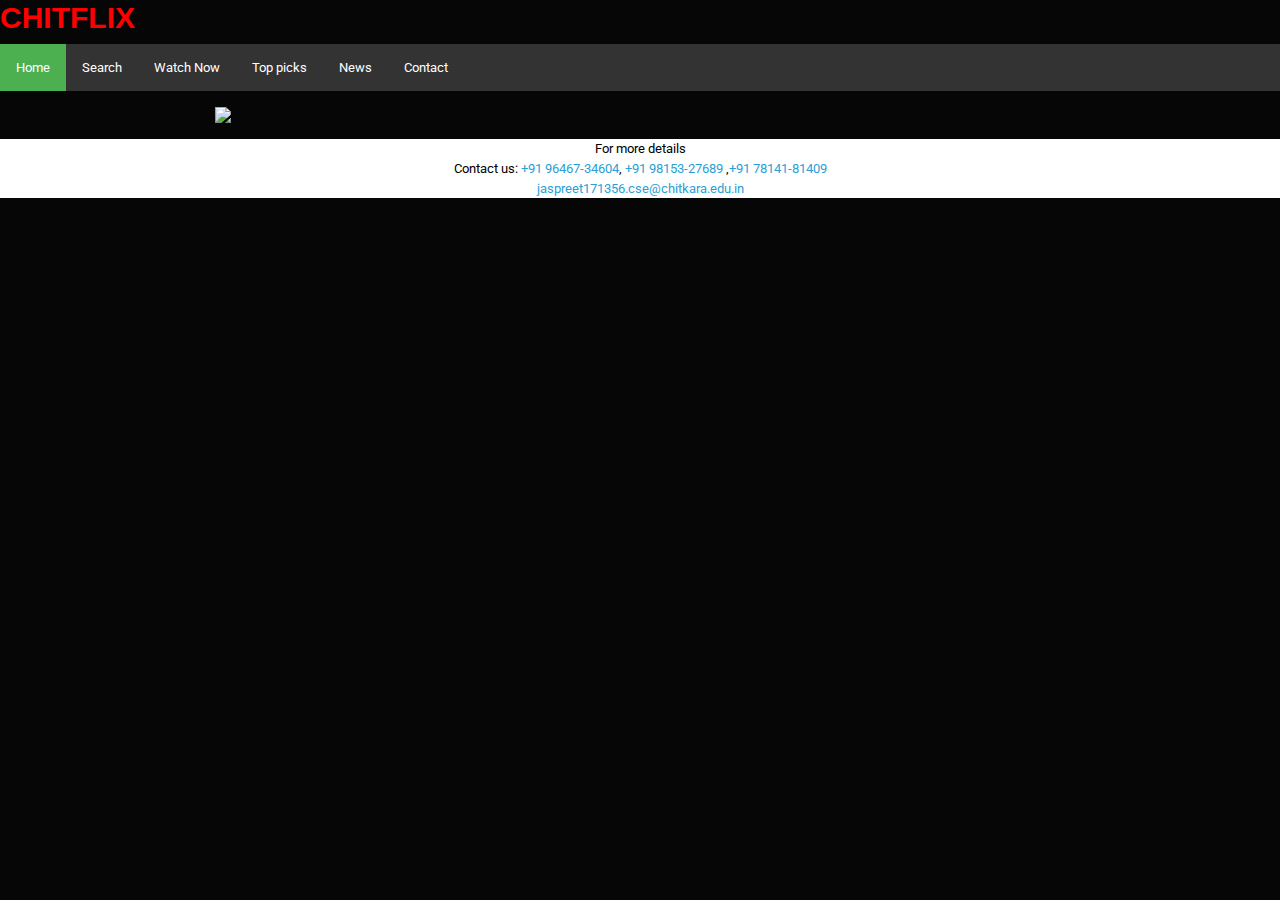
==== index.html @ 8e716378 "API Project" ====
<!doctype html>
<html>
   <head>
      <meta charset="utf-8">
      <title>Chitkaraflix</title>
      <meta name="viewport" content="width=device-width, initial-scale=1">
      <link rel="stylesheet" href="https://www.w3schools.com/w3css/4/w3.css">

      <link rel="stylesheet" href="bootstrap.css">
        <link rel="stylesheet" href="style.css">
    </head>

      <left><h4><strong><a href="index.html"><font color="red">CHITFLIX</font></a></strong></h4></left>

    <body>

<ul>
  <li><a class="active" href="#home">Home</a></li>
  <li><a href="search.html">Search</a></li>
  <li><a href="watch.html">Watch Now</a></li>
  <li><a href="must.html">Top picks</a></li>
  <li><a href="news.html">News</a></li>
  <li><a href="contact.html">Contact</a></li>
</ul>

                    <script
        src="https://code.jquery.com/jquery-3.4.1.min.js"
        integrity="sha256-CSXorXvZcTkaix6Yvo6HppcZGetbYMGWSFlBw8HfCJo="
        crossorigin="anonymous"></script>
        <script src="https://unpkg.com/axios/dist/axios.min.js"></script>

        <script src="main.js"></script>

<div class="w3-content w3-section" style="max-width:850px">
  <a href="https://www.imdb.com/title/tt2938956/"><img class="mySlides w3-animate-fading" src="https://images.wallpaperscraft.com/image/the_transporter_refueled_frenk_martin_ed_skrejn_103636_1920x1080.jpg"style="width:100%"></a>
  <a href="https://www.imdb.com/title/tt0068646/?ref_=nv_sr_srsg_0"><img class="mySlides w3-animate-fading" src="https://images.wallpaperscraft.com/image/godfather_marlon_brando_don_vito_corleone_black_rose_740_1920x1080.jpg" style="width:100%"></a>
  <a href="https://www.imdb.com/title/tt2820852/?ref_=nv_sr_srsg_0"><img class="mySlides w3-animate-fading" src="https://images.wallpaperscraft.com/image/furious_7_2015_paul_walker_brian_oconner_101510_1920x1080.jpg" style="width:100%"></a>
  <a href="https://www.imdb.com/title/tt1596363/?ref_=nv_sr_srsg_0"><img class="mySlides w3-animate-fading" src="https://images.wallpaperscraft.com/image/the_big_short_inscription_film_107070_1920x1080.jpg" style="width:100%"></a>
  <a href="https://www.imdb.com/title/tt0120338/?ref_=nv_sr_srsg_3"><img class="mySlides w3-animate-fading" src="https://images.wallpaperscraft.com/image/titanic_love_famous_pose_lovers_romance_4080_1920x1080.jpg" style="width:100%"></a>
  <a href="https://www.imdb.com/title/tt2096673/?ref_=nv_sr_srsg_0"><img class="mySlides w3-animate-fading" src="https://images.wallpaperscraft.com/image/inside_out_2015_pixar_disney_world_102843_1920x1080.jpg" style="width:100%"></a>
  <a href="https://www.imdb.com/title/tt0078788/?ref_=nv_sr_srsg_0"><img class="mySlides w3-animate-fading" src="https://images.wallpaperscraft.com/image/apocalypse_now_1979_martin_sheen_marlon_brando_frederic_forrest_98227_1920x1080.jpg" style="width:100%"></a>
</div>

<script>
var myIndex = 0;
carousel();

function carousel() {
  var i;
  var x = document.getElementsByClassName("mySlides");
  for (i = 0; i < x.length; i++) {
    x[i].style.display = "none";
  }
  myIndex++;
  if (myIndex > x.length) {myIndex = 1}
  x[myIndex-1].style.display = "block";
  setTimeout(carousel, 9000);
}
</script>
<div align="center" class="text-dark">
<footer class="center black padding-12" style="background:white;color:black;">
For more details<br>
Contact us: <a href="tel:+919646734604">+91 96467-34604</a>, <a href="+919815327689">+91 98153-27689</a> ,<a href="+917814181409">+91 78141-81409</a><br><a href="jaspreet171356.cse@chitkara.edu.in">jaspreet171356.cse@chitkara.edu.in</a>
</footer>
</div>


    </body>
  </html>
---- style.css ----
#movies img, #movie img{
  width:60%;
}

@media(min-width:960px){
  #movies .col-md-3 .well{
    height: 390px;
  }

  #movies .col-mid-3 img{
    height:240px;
}
}

ul {
  list-style-type: none;
  margin: 0;
  padding: 0;
  overflow: hidden;
  background-color: #333;
  position: -webkit-sticky; /* Safari */
  position: sticky;
  top: 0;
}

li {
  float: left;
}

li a {
  display: block;
  color: white;
  text-align: center;
  padding: 14px 16px;
  text-decoration: none;
}

li a:hover {
  background-color: #111;
}

.active {
  background-color: #4CAF50;
}

.padding-16{padding-top:16px!important;padding-bottom:16px!important}.padding-24{padding-top:24px!important;padding-bottom:24px!important}
.padding-32{padding-top:32px!important;padding-bottom:32px!important}.padding-48{padding-top:48px!important;padding-bottom:48px!important}
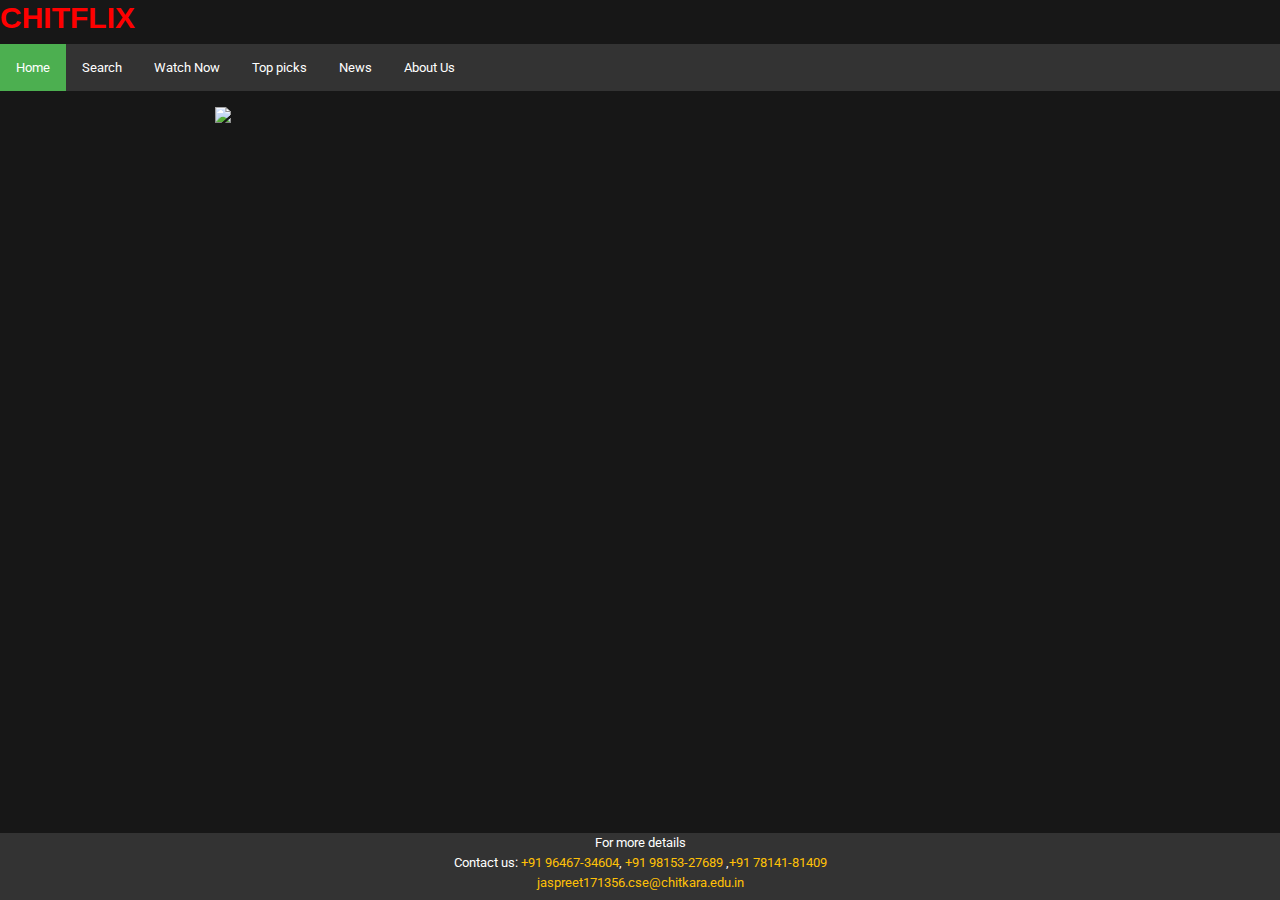
==== commit cd6e73d0: "Minor Changes" ====
--- a/index.html
+++ b/index.html
@@ -1,69 +1,86 @@
 <!doctype html>
 <html>
-   <head>
-      <meta charset="utf-8">
-      <title>Chitkaraflix</title>
-      <meta name="viewport" content="width=device-width, initial-scale=1">
-      <link rel="stylesheet" href="https://www.w3schools.com/w3css/4/w3.css">
 
-      <link rel="stylesheet" href="bootstrap.css">
-        <link rel="stylesheet" href="style.css">
-    </head>
+<head>
+  <meta charset="utf-8">
+  <title>Chitkaraflix</title>
+  <meta name="viewport" content="width=device-width, initial-scale=1">
+  <link rel="stylesheet" href="https://www.w3schools.com/w3css/4/w3.css">
 
-      <left><h4><strong><a href="index.html"><font color="red">CHITFLIX</font></a></strong></h4></left>
+  <link rel="stylesheet" href="./css/bootstrap.css">
+  <link rel="stylesheet" href="./css/style.css">
+</head>
 
-    <body>
+<left>
+  <h4><strong><a href="index.html">
+        <font color="red">CHITFLIX</font>
+      </a></strong></h4>
+</left>
 
-<ul>
-  <li><a class="active" href="#home">Home</a></li>
-  <li><a href="search.html">Search</a></li>
-  <li><a href="watch.html">Watch Now</a></li>
-  <li><a href="must.html">Top picks</a></li>
-  <li><a href="news.html">News</a></li>
-  <li><a href="contact.html">Contact</a></li>
-</ul>
+<body>
 
-                    <script
-        src="https://code.jquery.com/jquery-3.4.1.min.js"
-        integrity="sha256-CSXorXvZcTkaix6Yvo6HppcZGetbYMGWSFlBw8HfCJo="
-        crossorigin="anonymous"></script>
-        <script src="https://unpkg.com/axios/dist/axios.min.js"></script>
+  <ul>
+    <li><a class="active" href="index.html">Home</a></li>
+    <li><a href="search.html">Search</a></li>
+    <li><a href="watch.html">Watch Now</a></li>
+    <li><a href="must.html">Top picks</a></li>
+    <li><a href="news.html">News</a></li>
+    <li><a href="contact.html">About Us</a></li>
+  </ul>
 
-        <script src="main.js"></script>
+  <div class="w3-content w3-section" style="max-width:850px">
+    <a href="https://www.imdb.com/title/tt2938956/"><img class="mySlides w3-animate-fading"
+        src="https://images.wallpaperscraft.com/image/the_transporter_refueled_frenk_martin_ed_skrejn_103636_1920x1080.jpg"
+        style="width:100%"></a>
+    <a href="https://www.imdb.com/title/tt0068646/?ref_=nv_sr_srsg_0"><img class="mySlides w3-animate-fading"
+        src="https://images.wallpaperscraft.com/image/godfather_marlon_brando_don_vito_corleone_black_rose_740_1920x1080.jpg"
+        style="width:100%"></a>
+    <a href="https://www.imdb.com/title/tt2820852/?ref_=nv_sr_srsg_0"><img class="mySlides w3-animate-fading"
+        src="https://images.wallpaperscraft.com/image/furious_7_2015_paul_walker_brian_oconner_101510_1920x1080.jpg"
+        style="width:100%"></a>
+    <a href="https://www.imdb.com/title/tt1596363/?ref_=nv_sr_srsg_0"><img class="mySlides w3-animate-fading"
+        src="https://images.wallpaperscraft.com/image/the_big_short_inscription_film_107070_1920x1080.jpg"
+        style="width:100%"></a>
+    <a href="https://www.imdb.com/title/tt0120338/?ref_=nv_sr_srsg_3"><img class="mySlides w3-animate-fading"
+        src="https://images.wallpaperscraft.com/image/titanic_love_famous_pose_lovers_romance_4080_1920x1080.jpg"
+        style="width:100%"></a>
+    <a href="https://www.imdb.com/title/tt2096673/?ref_=nv_sr_srsg_0"><img class="mySlides w3-animate-fading"
+        src="https://images.wallpaperscraft.com/image/inside_out_2015_pixar_disney_world_102843_1920x1080.jpg"
+        style="width:100%"></a>
+    <a href="https://www.imdb.com/title/tt0078788/?ref_=nv_sr_srsg_0"><img class="mySlides w3-animate-fading"
+        src="https://images.wallpaperscraft.com/image/apocalypse_now_1979_martin_sheen_marlon_brando_frederic_forrest_98227_1920x1080.jpg"
+        style="width:100%"></a>
+  </div>
 
-<div class="w3-content w3-section" style="max-width:850px">
-  <a href="https://www.imdb.com/title/tt2938956/"><img class="mySlides w3-animate-fading" src="https://images.wallpaperscraft.com/image/the_transporter_refueled_frenk_martin_ed_skrejn_103636_1920x1080.jpg"style="width:100%"></a>
-  <a href="https://www.imdb.com/title/tt0068646/?ref_=nv_sr_srsg_0"><img class="mySlides w3-animate-fading" src="https://images.wallpaperscraft.com/image/godfather_marlon_brando_don_vito_corleone_black_rose_740_1920x1080.jpg" style="width:100%"></a>
-  <a href="https://www.imdb.com/title/tt2820852/?ref_=nv_sr_srsg_0"><img class="mySlides w3-animate-fading" src="https://images.wallpaperscraft.com/image/furious_7_2015_paul_walker_brian_oconner_101510_1920x1080.jpg" style="width:100%"></a>
-  <a href="https://www.imdb.com/title/tt1596363/?ref_=nv_sr_srsg_0"><img class="mySlides w3-animate-fading" src="https://images.wallpaperscraft.com/image/the_big_short_inscription_film_107070_1920x1080.jpg" style="width:100%"></a>
-  <a href="https://www.imdb.com/title/tt0120338/?ref_=nv_sr_srsg_3"><img class="mySlides w3-animate-fading" src="https://images.wallpaperscraft.com/image/titanic_love_famous_pose_lovers_romance_4080_1920x1080.jpg" style="width:100%"></a>
-  <a href="https://www.imdb.com/title/tt2096673/?ref_=nv_sr_srsg_0"><img class="mySlides w3-animate-fading" src="https://images.wallpaperscraft.com/image/inside_out_2015_pixar_disney_world_102843_1920x1080.jpg" style="width:100%"></a>
-  <a href="https://www.imdb.com/title/tt0078788/?ref_=nv_sr_srsg_0"><img class="mySlides w3-animate-fading" src="https://images.wallpaperscraft.com/image/apocalypse_now_1979_martin_sheen_marlon_brando_frederic_forrest_98227_1920x1080.jpg" style="width:100%"></a>
-</div>
+  <div align="center" class="text-dark">
+    <footer class="pb-2">
+      For more details<br>
+      Contact us: <a href="tel:+919646734604">+91 96467-34604</a>, <a href="+919815327689">+91 98153-27689</a> ,<a
+        href="+917814181409">+91 78141-81409</a><br><a
+        href="mailto:jaspreet171356.cse@chitkara.edu.in">jaspreet171356.cse@chitkara.edu.in</a>
+    </footer>
+  </div>
+  <script>
+    var myIndex = 0;
+    carousel();
 
-<script>
-var myIndex = 0;
-carousel();
+    function carousel() {
+      var i;
+      var x = document.getElementsByClassName("mySlides");
+      for (i = 0; i < x.length; i++) {
+        x[i].style.display = "none";
+      }
+      myIndex++;
+      if (myIndex > x.length) { myIndex = 1 }
+      x[myIndex - 1].style.display = "block";
+      setTimeout(carousel, 9000);
+    }
+  </script>
+  <script src="https://code.jquery.com/jquery-3.4.1.min.js"
+    integrity="sha256-CSXorXvZcTkaix6Yvo6HppcZGetbYMGWSFlBw8HfCJo=" crossorigin="anonymous"></script>
+  <script src="https://unpkg.com/axios/dist/axios.min.js"></script>
 
-function carousel() {
-  var i;
-  var x = document.getElementsByClassName("mySlides");
-  for (i = 0; i < x.length; i++) {
-    x[i].style.display = "none";
-  }
-  myIndex++;
-  if (myIndex > x.length) {myIndex = 1}
-  x[myIndex-1].style.display = "block";
-  setTimeout(carousel, 9000);
-}
-</script>
-<div align="center" class="text-dark">
-<footer class="center black padding-12" style="background:white;color:black;">
-For more details<br>
-Contact us: <a href="tel:+919646734604">+91 96467-34604</a>, <a href="+919815327689">+91 98153-27689</a> ,<a href="+917814181409">+91 78141-81409</a><br><a href="jaspreet171356.cse@chitkara.edu.in">jaspreet171356.cse@chitkara.edu.in</a>
-</footer>
-</div>
+  <script src="./js/main.js"></script>
+</body>
 
-
-    </body>
-  </html>
+</html>--- a/css/style.css
+++ b/css/style.css
@@ -0,0 +1,68 @@
+body{
+  background-color: #171717;
+}
+
+#movies img, #movie img{
+  width:60%;
+}
+
+@media(min-width:960px){
+  #movies .col-md-3 .well{
+    height: 390px;
+  }
+
+  #movies .col-mid-3 img{
+    height:240px;
+}
+}
+
+ul {
+  list-style-type: none;  /*Remove Bullets from ul*/
+  margin: 0;
+  padding: 0;
+  overflow: hidden;
+  background-color: #333;
+  position: -webkit-sticky; /* Safari */
+  position: sticky;
+  top: 0;
+}
+
+li {
+  float: left;
+}
+
+li a {
+  display: block;
+  color: white;
+  text-align: center;
+  padding: 14px 16px;
+  text-decoration: none;
+}
+
+li a:hover {
+  background-color: #111;
+  text-decoration: none;
+  color: white;
+  font-weight: bold;
+}
+
+.active {
+  background-color: #4CAF50;
+}
+
+.padding-16{padding-top:16px!important;padding-bottom:16px!important}.padding-24{padding-top:24px!important;padding-bottom:24px!important}
+.padding-32{padding-top:32px!important;padding-bottom:32px!important}.padding-48{padding-top:48px!important;padding-bottom:48px!important}
+
+
+footer{
+  position: absolute;
+  bottom: 0;
+  background: #333;
+  color: #fff;
+  width: 100vw;
+}
+
+footer a,footer a:hover{
+  text-decoration: none;
+  color: #ffc107 ;
+}